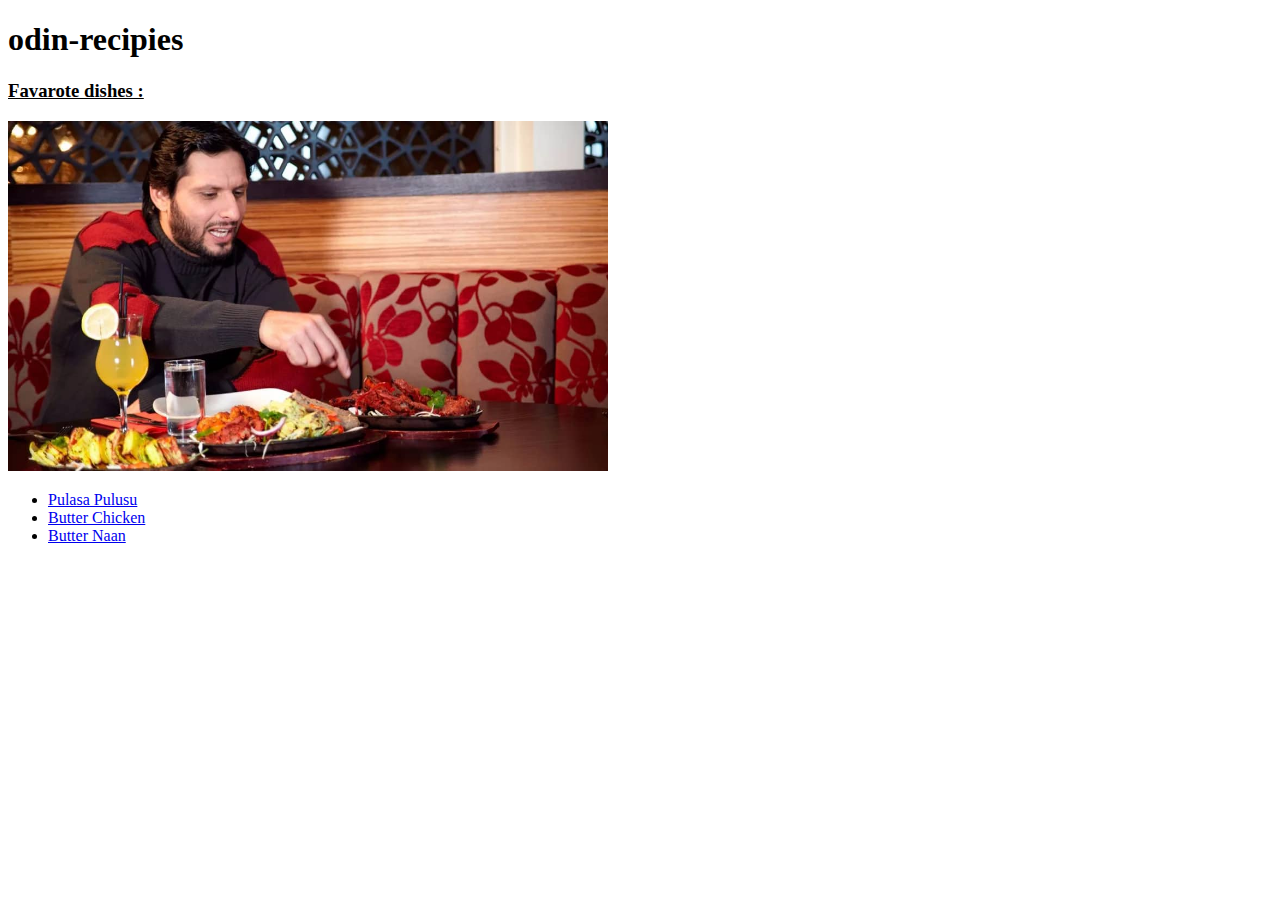
==== index.html @ f08b250c "my first project" ====
<!DOCTYPE html>
<html lang="en">
<head>
    <meta charset="UTF-8">
    <title>recipies</title>
</head>
<body>
    <h1>odin-recipies</h1>
    <h3> <u>Favarote dishes :</u></h3>
    <img src="images/cricketerdishes-1547705750.jpg" alt="fav dishes image" height="350" width="600">
    <ul>
        <li><a href="recipies/pulasa.html" target="_blank">Pulasa Pulusu </a></li>
        <li><a href="recipies/butterchicken.html" target="_blank">Butter Chicken</a></li>
        <li><a href="recipies/butternaan.html" target="_blank">Butter Naan</a></li>

    </ul>
    
</body>
</html>
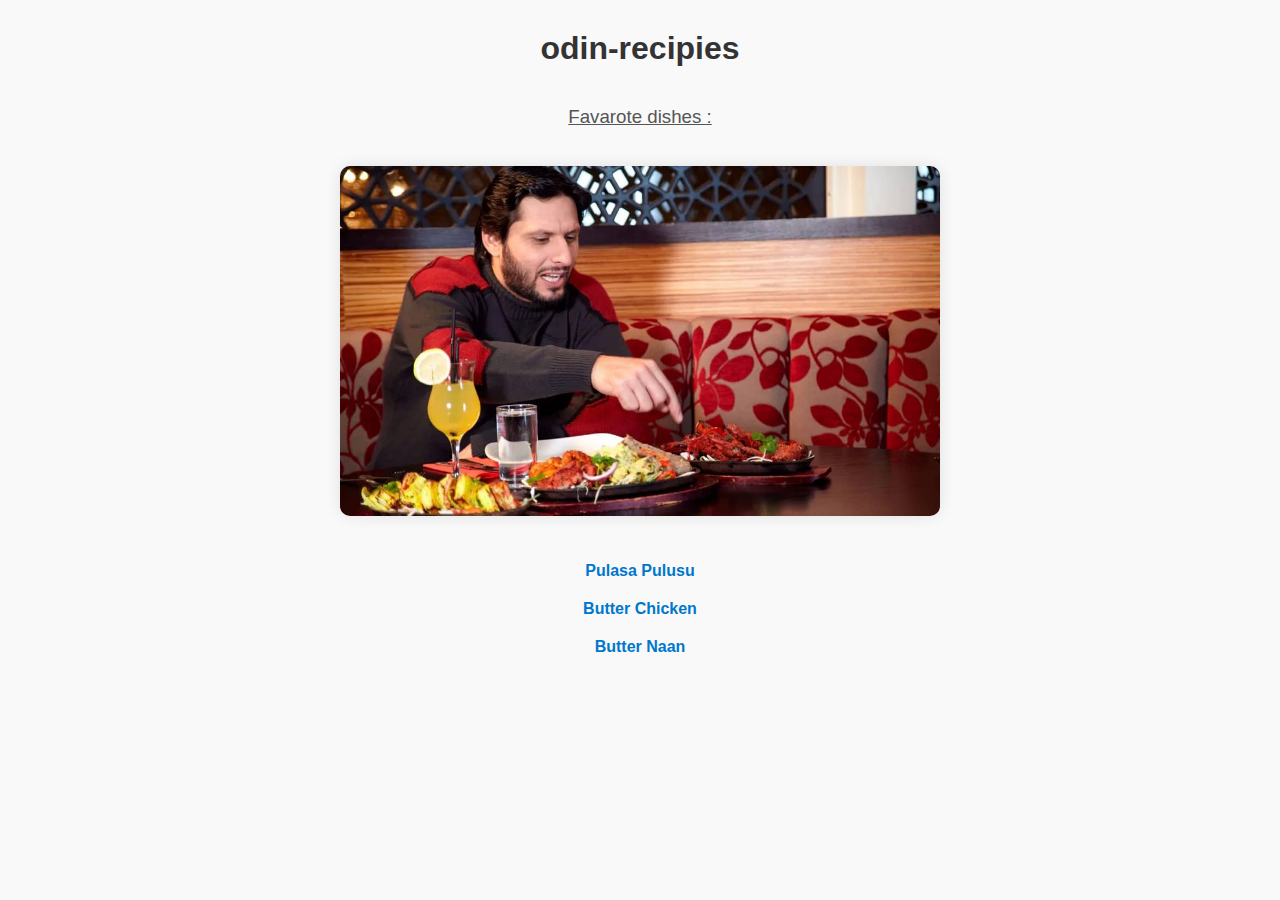
==== commit b629a48e: "added some css elements" ====
--- a/index.html
+++ b/index.html
@@ -3,6 +3,7 @@
 <head>
     <meta charset="UTF-8">
     <title>recipies</title>
+    <link rel="stylesheet" href="style.css">
 </head>
 <body>
     <h1>odin-recipies</h1>
--- a/style.css
+++ b/style.css
@@ -0,0 +1,63 @@
+/* General Body Styles */
+body {
+    font-family: Arial, sans-serif;
+    margin: 0;
+    padding: 0;
+    background-color: #f9f9f9;
+    display: flex;
+    flex-direction: column;
+    align-items: center;
+    text-align: center;
+}
+
+h1 {
+    margin: 30px 0 20px;
+    color: #333;
+    font-size: 2em;
+}
+
+h3 {
+    color: #555;
+    font-weight: normal;
+}
+
+img {
+    border-radius: 10px;
+    box-shadow: 0 0 15px rgba(0, 0, 0, 0.1);
+    margin: 20px 0;
+    transition: transform 0.10s ease-in-out;
+}
+
+img:hover {
+    transform: scale(1.1);
+}
+
+ul {
+    list-style: none;
+    padding: 0;
+    display: flex;
+    flex-direction: column;
+    align-items: center;
+}
+
+li {
+    margin: 10px 0;
+    transition: transform 0.3s ease-in-out;
+}
+
+li a {
+    text-decoration: none;
+    color: #0077cc;
+    font-weight: bold;
+    transition: color 0.3s;
+}
+
+li a:hover {
+    color: #005299;
+    transform: translateX(10px);
+}
+h1:hover{
+    transform: scale(1.1);
+    background-color: #0b0a0a;
+    color: white;
+}